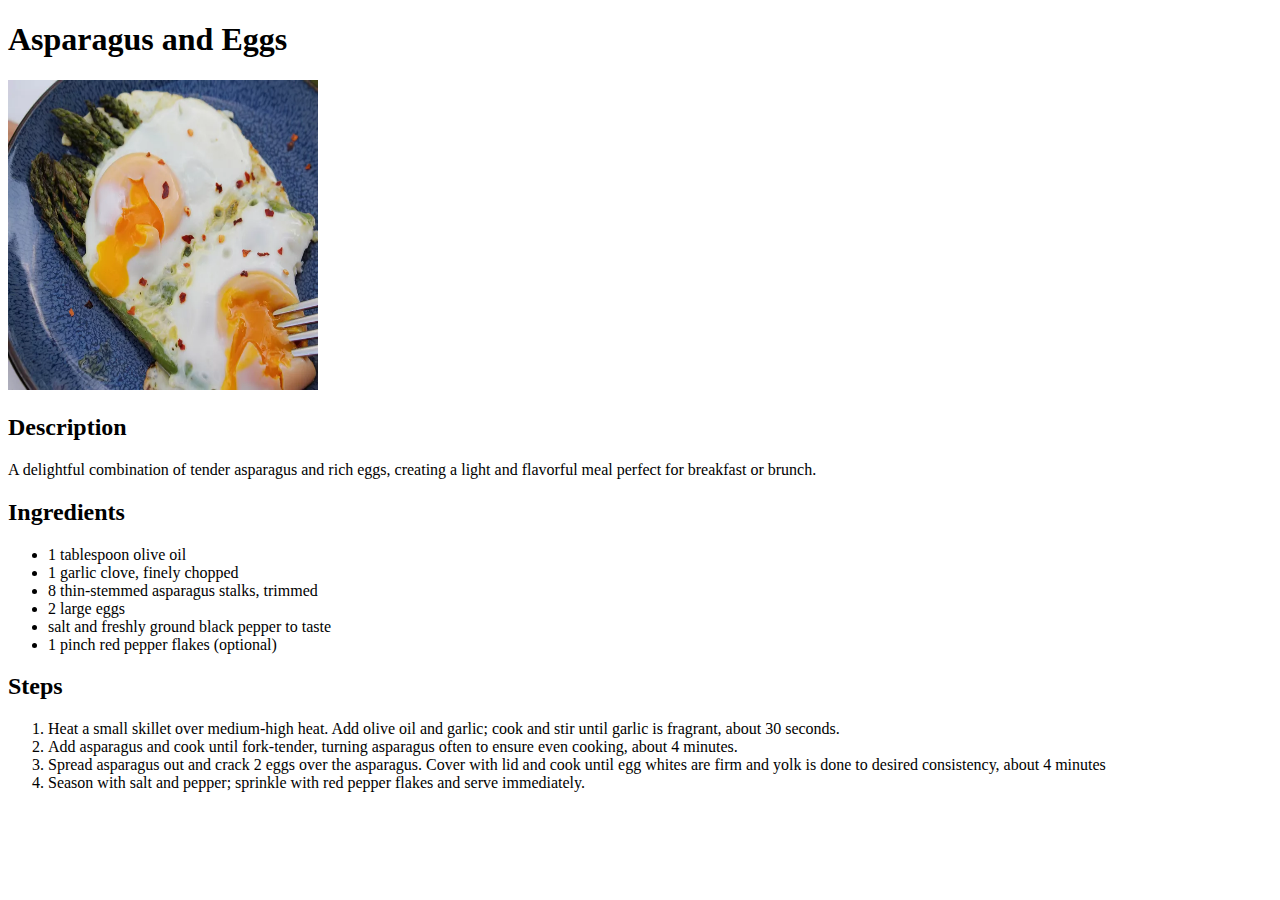
==== recipes/Asparagus_and_Eggs.html @ 4e16fee2 "Basic HTML structure" ====
<!DOCTYPE html>
<html lang="eng">
    <head>
        <meta charset="UTF-8">
        <title>Asparagus and Eggs</title>
    </head>
    <body>
        <h1>Asparagus and Eggs</h1>
        <img src="../pictures/asparagus_eggs.jpg" alt="Tasty asparagus and eggs plate" height="310" width="310">
        <h2>Description</h2>
        <p>A delightful combination of tender asparagus and rich eggs, creating a light and flavorful meal perfect for breakfast or brunch.</p>
        <h2>Ingredients</h2>
        <ul>
            <li>1 tablespoon olive oil</li>
            <li>1 garlic clove, finely chopped</li>
            <li>8 thin-stemmed asparagus stalks, trimmed</li>
            <li>2 large eggs</li>
            <li>salt and freshly ground black pepper to taste</li>
            <li>1 pinch red pepper flakes (optional)</li>
        </ul>
        <h2>Steps</h2>
        <ol>
            <li>Heat a small skillet over medium-high heat. Add olive oil and garlic; cook and stir until garlic is fragrant, about 30 seconds.</li>
            <li>Add asparagus and cook until fork-tender, turning asparagus often to ensure even cooking, about 4 minutes.</li>
            <li>Spread asparagus out and crack 2 eggs over the asparagus. Cover with lid and cook until egg whites are firm and yolk is done to desired consistency, about 4 minutes</li>
            <li>Season with salt and pepper; sprinkle with red pepper flakes and serve immediately.</li>
        </ol>
    </body>
</html>
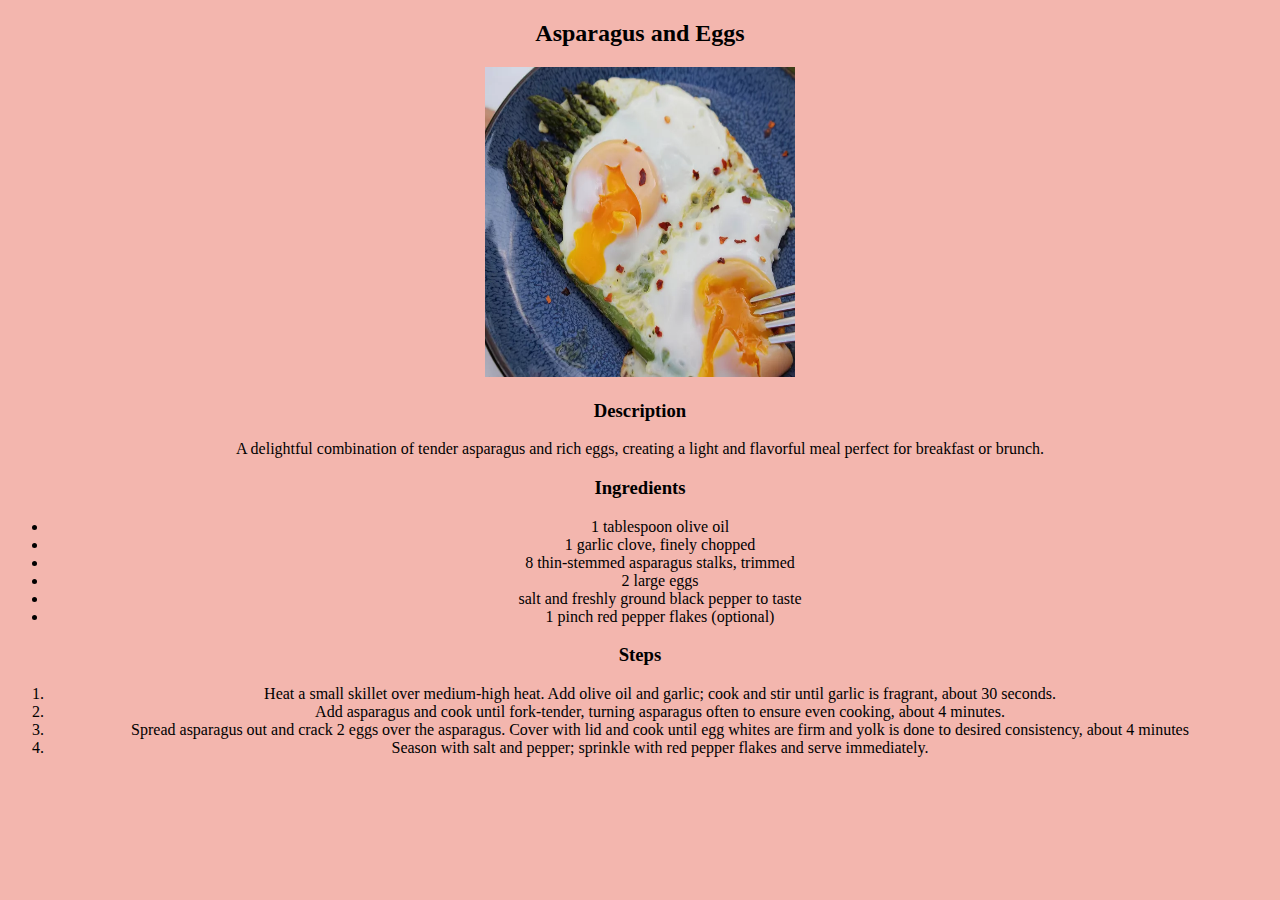
==== commit 909bade7: "Fixed a bug and adde some css" ====
--- a/recipes/Asparagus_and_Eggs.html
+++ b/recipes/Asparagus_and_Eggs.html
@@ -3,13 +3,14 @@
     <head>
         <meta charset="UTF-8">
         <title>Asparagus and Eggs</title>
+        <link rel="stylesheet" href="../style.css">
     </head>
     <body>
-        <h1>Asparagus and Eggs</h1>
+        <h2>Asparagus and Eggs</h2>
         <img src="../pictures/asparagus_eggs.jpg" alt="Tasty asparagus and eggs plate" height="310" width="310">
-        <h2>Description</h2>
+        <h3>Description</h3>
         <p>A delightful combination of tender asparagus and rich eggs, creating a light and flavorful meal perfect for breakfast or brunch.</p>
-        <h2>Ingredients</h2>
+        <h3>Ingredients</h3>
         <ul>
             <li>1 tablespoon olive oil</li>
             <li>1 garlic clove, finely chopped</li>
@@ -18,7 +19,7 @@
             <li>salt and freshly ground black pepper to taste</li>
             <li>1 pinch red pepper flakes (optional)</li>
         </ul>
-        <h2>Steps</h2>
+        <h3>Steps</h3>
         <ol>
             <li>Heat a small skillet over medium-high heat. Add olive oil and garlic; cook and stir until garlic is fragrant, about 30 seconds.</li>
             <li>Add asparagus and cook until fork-tender, turning asparagus often to ensure even cooking, about 4 minutes.</li>
--- a/style.css
+++ b/style.css
@@ -0,0 +1,8 @@
+body{
+    background-color: rgb(243, 182, 174);
+    text-align: center;
+}
+
+h1 {
+    font-family: "Brush Script MT";
+}
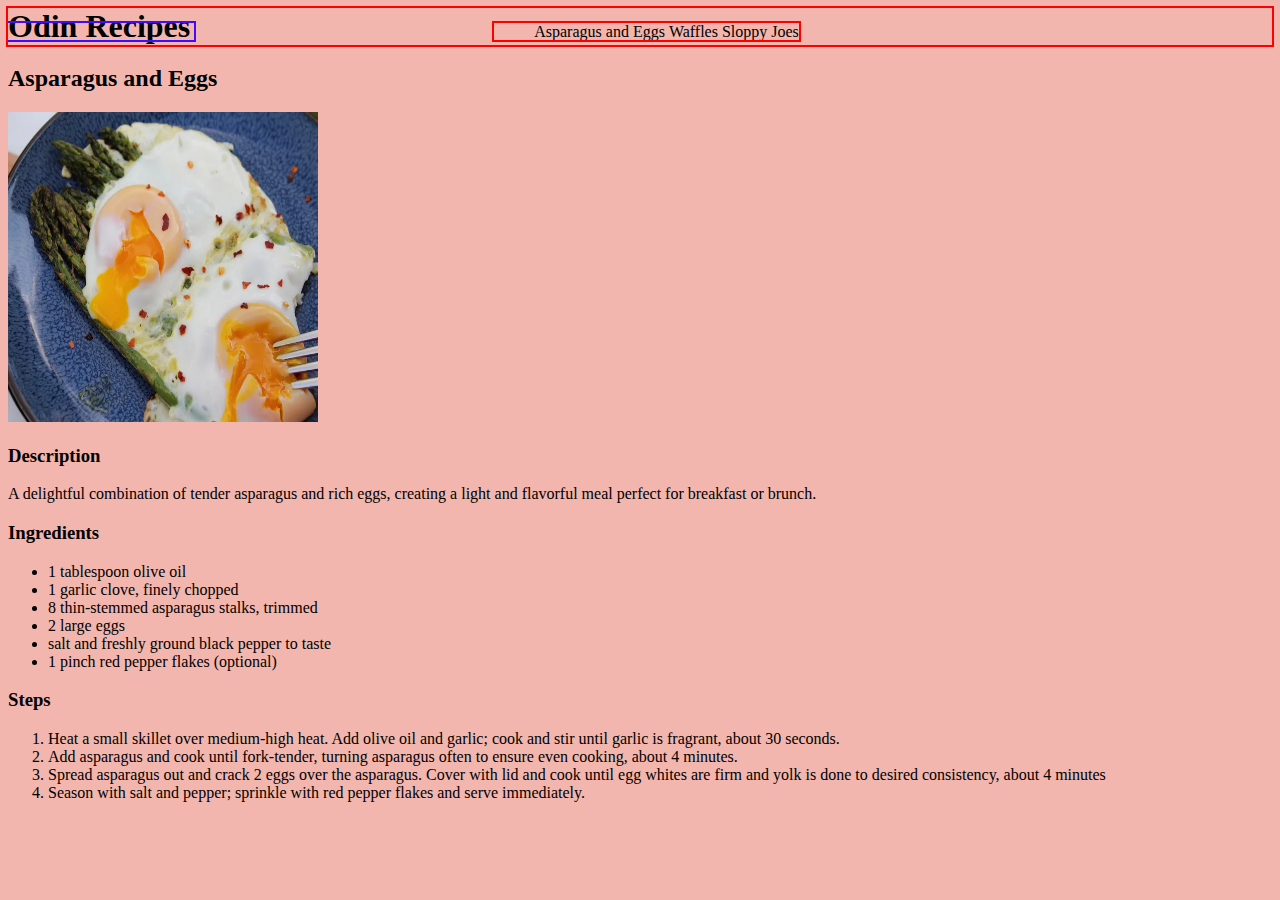
==== commit 508c899f: "added css for better display" ====
--- a/recipes/Asparagus_and_Eggs.html
+++ b/recipes/Asparagus_and_Eggs.html
@@ -6,6 +6,18 @@
         <link rel="stylesheet" href="../style.css">
     </head>
     <body>
+        <div id="container">
+            <div id="logo">
+                <a href="index.html"><h1>Odin Recipes</h1></a>
+             </div>
+             <div id="nav">
+                <ul>
+                    <li><a href="./Asparagus_and_Eggs.html" target="_self" >Asparagus and Eggs</a></li>
+                    <li><a href="./waffles.html" target="_blank" rel="noopener noreferrer">Waffles</a></li>
+                    <li><a href="./sloppyjoes.html" target="_blank" rel="noopener noreferrer">Sloppy Joes</a></li>
+                </ul>
+             </div>
+        </div>
         <h2>Asparagus and Eggs</h2>
         <img src="../pictures/asparagus_eggs.jpg" alt="Tasty asparagus and eggs plate" height="310" width="310">
         <h3>Description</h3>
--- a/style.css
+++ b/style.css
@@ -1,8 +1,41 @@
 body{
     background-color: rgb(243, 182, 174);
-    text-align: center;
+    /* text-align: center; */
+}
+
+#container{
+    /* height: auto;
+    width: auto; */
+    outline: 2px solid red;
+    /* display: inline; */
+    
+}
+
+#logo{
+    width: auto;
+    text-align: left;
+    display: inline;
+    outline: 2px solid rgb(65, 12, 253);
+    /* box-sizing: content-box; */
+}
+
+a {
+    color: inherit;
+    text-decoration: none;
+    
 }
 
 h1 {
     font-family: "Brush Script MT";
+    display: inline;
 }
+
+#nav{
+    display: inline;
+    outline: 2px solid red;
+    margin: 0px 300px;
+}
+
+#nav li, #nav ul{
+    display: inline;
+}
